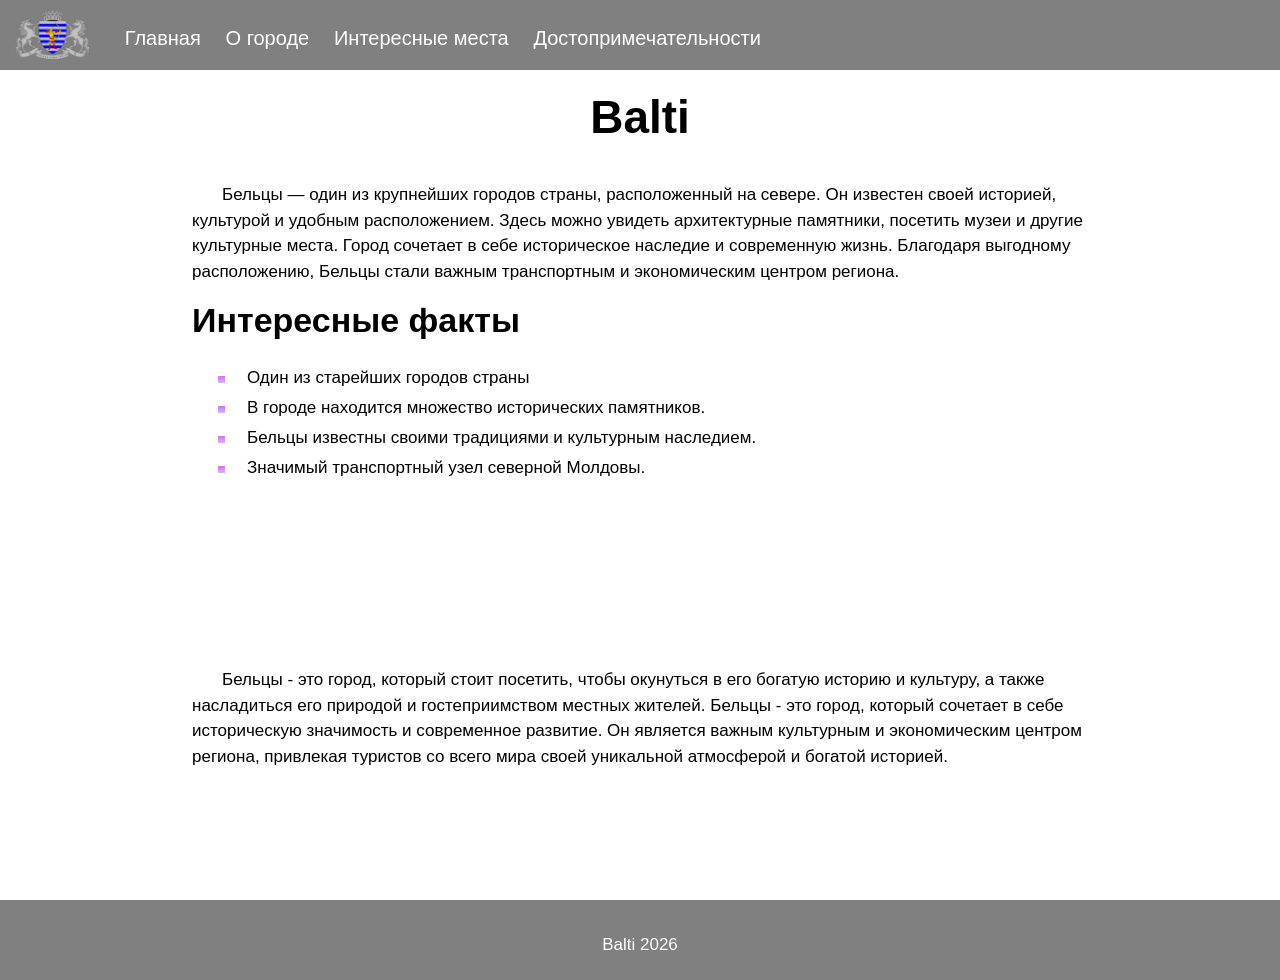
==== pages/despre.html @ f264bf55 "Add files via upload" ====
<!DOCTYPE html>
<html lang="en">
<head>
    <meta charset="UTF-8">
    <meta name="viewport" content="width=device-width, initial-scale=1.0">

<link rel="stylesheet" href="../css/style.css">
<link rel="stylesheet" href="https://cdnjs.cloudflare.com/ajax/libs/font-awesome/6.1.1/css/all.min.css"/>
<link rel="icon" href="../images/logo.png">
<script src="../js/script.js"></script>



    <title>Бельцы - мой город</title>
</head>
<body>

    <header>
        <img class="logo" src="../images/logo.png" alt="Лого">
        <navbar> 
            <a href="../index.html">Главная</a>
            <a href="../pages/despre.html">О городе</a>
            <a href="../pages/dostoprimechatel.html">Интересные места</a>
            <a href="../pages/contacte.html">Достопримечательности</a>
            
        </navbar>
             <i id="hamburger" onclick="mobileMenu()" class="fa-solid fa-bars"></i>
    </header>

    <main>
        <section>

            <h1 class="centered">Balti</h1>
            <p>
               Бельцы — один из крупнейших городов страны, расположенный на севере. Он известен своей историей, культурой и удобным расположением. Здесь можно увидеть архитектурные памятники, посетить музеи и другие культурные места.

            Город сочетает в себе историческое наследие и современную жизнь. Благодаря выгодному расположению, Бельцы стали важным транспортным и экономическим центром региона.
        </p>


        <h2>Интересные факты</h2>
        <ul>
            <li>Один из старейших городов страны</li>
            <li>В городе находится множество исторических памятников.</li>
            <li>Бельцы известны своими традициями и культурным наследием.</li>
            <li>Значимый транспортный узел северной Молдовы.</li>
            
        </ul>



        <iframe class="vfrem" src="https://www.youtube.com/embed/0PGiA3L0Sao?si=H-9b8ZWR_xIa7xcO&amp;start=17" 
        title="YouTube video player" frameborder="0" 
        allow="accelerometer; autoplay; clipboard-write; encrypted-media; gyroscope; picture-in-picture; web-share" referrerpolicy="strict-origin-when-cross-origin"
        allowfullscreen></iframe>


        <p>
            Бельцы - это город, который стоит посетить, чтобы окунуться в его богатую историю и культуру, а также насладиться его природой и гостеприимством местных жителей.
            Бельцы - это город, который сочетает в себе историческую значимость и современное развитие. Он является важным культурным и экономическим центром региона, привлекая туристов со всего мира своей уникальной атмосферой и богатой историей.
        
        </p>

        </section>

    </main>

    <footer>
        <span>Balti 2026</span>
    </footer>
</body>
</html>
---- css/style.css ----
﻿/* Подключение шрифтов из Google Fonts */
@import url('https://fonts.googleapis.com/css2?family=Dancing+Script:wght@400..700&family=Montserrat:ital,wght@0,100..900;1,100..900&display=swap');

/* Применяется ко всем элементам */
* {
    box-sizing: border-box; /* padding и border включаются в ширину/высоту */
}

body {
    margin: 0; /* убираем стандартные отступы */
    font-family: "Arial", sans-serif; /* основной шрифт */
    font-size: 17px; /* размер текста */
}

main {
    min-height: 100vh; /* минимальная высота = 100% экрана */
}

header {
    background: #808080; /* цвет фона */
    position: fixed; /* фиксируется сверху */
    width: 100%; /* на всю ширину */
    top: 0; /* прижат к верху */
    padding: 10px 15px 5px 15px; /* внутренние отступы */
}

navbar {
    margin-left: 30px; /* отступ слева */
    margin-bottom: 10px; /* отступ снизу */
    display: inline-block; /* строчно-блочный */
    overflow: auto; /* скрытие переполнения */
}

navbar a {
    color: white; /* цвет ссылок */
    text-decoration: none; /* убираем подчеркивание */
    margin-right: 20px; /* отступ между ссылками */
    font-size: 20px; /* размер текста */
}

navbar a:hover {
    color: #f3deca; /* цвет при наведении */
    text-decoration: underline 1px; /* подчеркивание */
}

footer {
    min-height: 80px; /* минимальная высота */
    background: #808080; /* цвет фона */
    text-align: center; /* текст по центру */
    color: white; /* цвет текста */
    padding-top: 35px; /* отступ сверху */
}

p {
    line-height: 150%; /* межстрочный интервал */
    text-indent: 30px; /* красная строка */
}

li {
    margin-top: 10px; /* отступ сверху */
    padding-left: 15px; /* отступ слева */
    list-style-image: linear-gradient(hsla(280, 82%, 57%, 0.685), hsla(280, 82%, 57%, 0.397)); /* кастомный маркер */
}

h1, h2, h3, h4, h5, h6 {
    margin-top: 0; /* убираем отступ сверху */
    font-family: "Arial", cursive; /* шрифт заголовков */
}

h1 {
    font-size: 270%; /* размер */
}

h2 {
    font-size: 200%; /* размер */
}

section {
    padding: 90px 15%; /* внутренние отступы */
}

.logo {
    height: 50px; /* высота логотипа */
}

#index {
    background: linear-gradient(hsla(0, 0%, 0%, 0.582), #000000bd), url('../images/nacialo1.jpg'); /* фон + затемнение */
    background-size: cover; /* растягивание */
    min-height: 100vh; /* высота */
}

.index-info {
    margin-top: 25vh; /* отступ сверху */
    text-align: center; /* по центру */
}

.index-info h1 {
    font-size: 350%; /* размер */
    color: white; /* цвет */
    border: 2px solid gray; /* рамка */
    display: inline-block; /* чтобы рамка обтекала текст */
    padding: 20px; /* отступы */
    border-radius: 5px; /* скругление */
    background-color: hsla(211, 211, 211); /* фон */
}

.link-index {
    color: white; /* цвет */
    text-decoration: underline #fa9483 2px; /* подчеркивание */
    font-size: 20px; /* размер */
}

.link-index:hover {
    color: #fedeca; /* цвет при наведении */
}

.more-info {
    background: linear-gradient(180deg, #f6fbfc 0%, #ffffff 100%); /* градиент */
}

.more-info-hero {
    background: linear-gradient(120deg, #696969, #808080); /* фон */
    color: white; /* текст */
    padding: 30px; /* отступы */
    border-radius: 14px; /* скругление */
    margin-bottom: 28px; /* отступ */
    box-shadow: rgba(38, 77, 84, 0.28) 0px 12px 30px; /* тень */
}

.more-info-hero p {
    text-indent: 0; /* без красной строки */
    margin: 10px 0 0; /* отступы */
}

.info-grid {
    display: grid; /* сетка */
    grid-template-columns: repeat(3, minmax(220px, 1fr)); /* 3 колонки */
    gap: 16px; /* расстояние */
    margin: 20px 0 28px; /* отступы */
}

.info-card {
    background: #ffffff; /* фон */
    border: 1px solid #d5e7ea; /* рамка */
    border-radius: 10px; /* скругление */
    padding: 16px; /* отступ */
    box-shadow: rgba(100, 100, 111, 0.08) 0px 7px 22px 0px; /* тень */
}

.info-card h3 {
    font-size: 170%; /* размер */
    margin-bottom: 8px; /* отступ */
}

.info-card p {
    text-indent: 0; /* без отступа */
    margin: 0; /* убираем отступы */
}

.info-block {
    margin-top: 24px; /* отступ */
    padding: 20px 22px; /* отступы */
    background: #eef7f8; /* фон */
    border-left: 6px solid #808080; /* левая линия */
    border-radius: 8px; /* скругление */
}

.info-block h2 {
    margin-bottom: 10px; /* отступ */
}

.info-block p {
    text-indent: 0; /* без отступа */
    margin: 0 0 10px; /* отступы */
}

.info-list {
    margin: 0; /* убираем отступ */
    padding-left: 20px; /* отступ */
}

.info-list li {
    margin-top: 8px; /* отступ */
}

.centered {
    text-align: center; /* по центру */
}

.vframe {
    width: 100%; /* ширина */
    height: 30vw; /* высота от ширины */
    border: 2px double #f3deca; /* двойная рамка */
    border-radius: 5px; /* скругление */
    box-shadow: rgba(100, 100, 111, 0.2) 0px 7px 29px 0px; /* тень */
}

.loc {
    overflow: auto; /* очистка float */
    border-bottom: 3px #f3deca dashed; /* пунктир */
    margin-bottom: 10px; /* отступ */
}

.loc img {
    height: 23vh; /* высота */
    width: 23vh; /* ширина */
    object-fit: cover; /* обрезка */
    border-radius: 50%; /* круг */
    float:left; /* обтекание */
    margin-right: 15px; /* отступ */
    margin-bottom: 15px; /* отступ */
}

.harta {
    width: 100%; /* ширина */
    height: 40vh; /* высота */
}

.row {
    overflow: auto; /* очистка float */
}

[class^="col-"] {
    float: left; /* колонки */
    padding: 0px 10px; /* отступ */
}

.col-50 {
    width: 50%; /* половина ширины */
}

.contacte {
    border: 2px solid #f3deca; /* рамка */
    border-radius: 5px; /* скругление */
    background-color: #f3deca9b; /* фон */
    padding: 5px 5%; /* отступ */
    height: 330px; /* высота */
    margin-bottom: 15px; /* отступ */
}

.cform {
    border: 2px solid #f3deca;
    border-radius: 5px;
    background-color: #f3deca9b;
    padding: 5px 5%;
}

.cform input, .cform textarea {
    width: 100%; /* на всю ширину */
    padding: 15px; /* отступ */
    font-size: 15px; /* размер */
    font-family: Arial;
    margin-bottom: 10px; /* отступ */
    padding: 4px 6px; /* уточнение padding */
}

#hamburger {
    color: white; /* цвет */
    font-size: 28px; /* размер */
    position: absolute; /* позиция */
    right: 22px; /* справа */
    top: 24px; /* сверху */
    cursor: pointer; /* курсор */
    display: none; /* скрыт */
}

/* адаптив */
@media (max-width: 800px) {

    body {
        font-size: 16px; /* уменьшаем текст */
    }

    section {
        padding: 90px 10px; /* уменьшаем отступ */
    }

    .index-info h1 {
        font-size: 250%; /* уменьшаем заголовок */
    }

    .vframe {
        height: 55vw; /* увеличиваем высоту */
    }

    .info-grid {
        grid-template-columns: 1fr; /* 1 колонка */
    }

    .more-info-hero {
        padding: 22px; /* меньше отступ */
    }

    [class^="col-"] {
        width: 100% !important; /* колонки в 1 линию */
    }

    navbar {
        display: block;
        margin-left: 0;
        margin-top: 10px;
    }

    navbar a {
        display: none; /* скрываем ссылки */
        margin-right: 0;
        padding: 10px 0;
        width: 100%;
    }

    navbar.mobile a {
        display: block; /* показываем при открытии */
        text-align: center;
    }

    #hamburger {
        display: block; /* показываем бургер */
    }
}
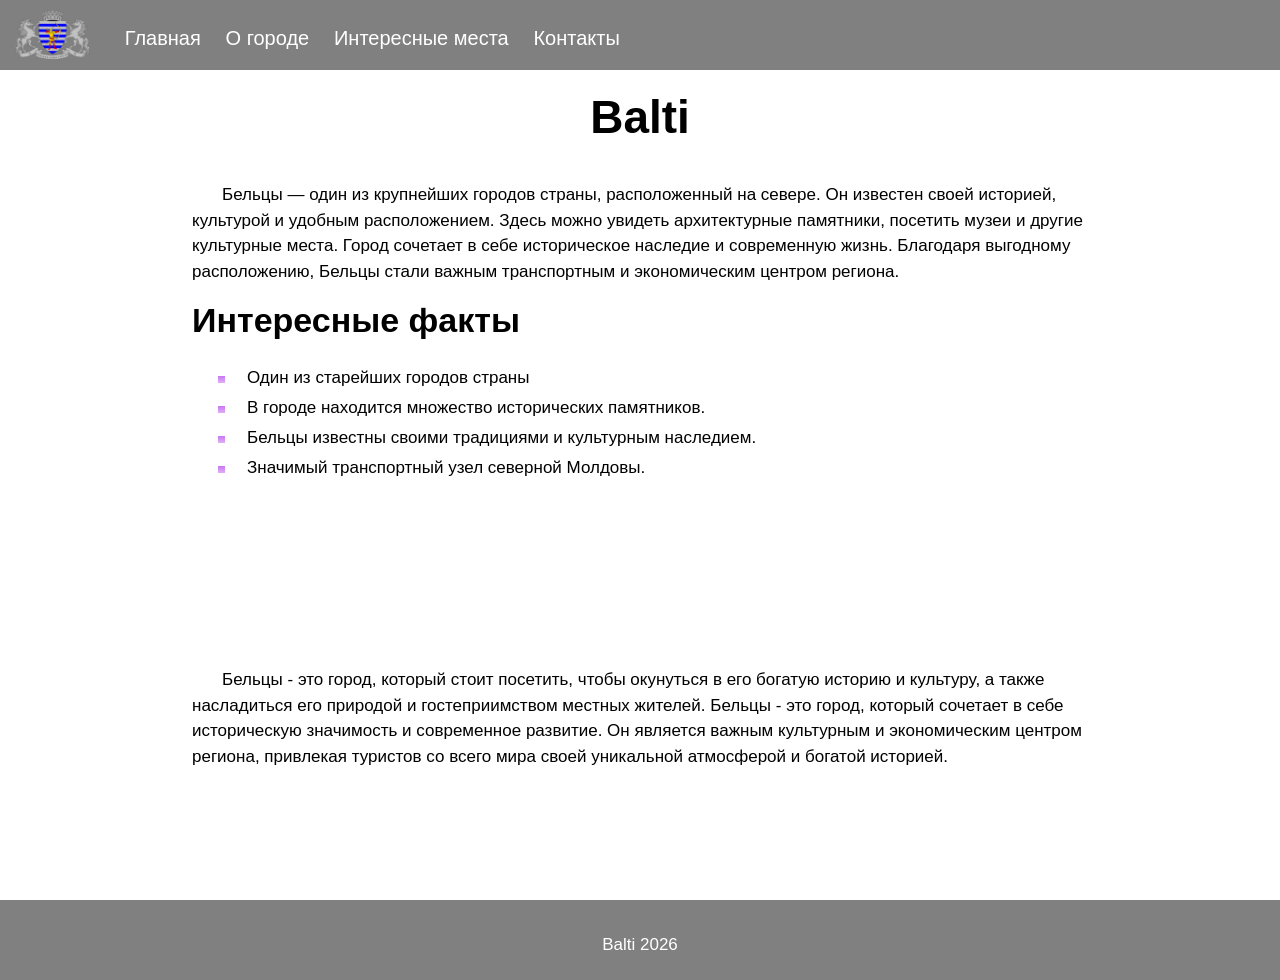
==== commit 7d9e6ee6: "Update despre.html" ====
--- a/pages/despre.html
+++ b/pages/despre.html
@@ -21,7 +21,7 @@
             <a href="../index.html">Главная</a>
             <a href="../pages/despre.html">О городе</a>
             <a href="../pages/dostoprimechatel.html">Интересные места</a>
-            <a href="../pages/contacte.html">Достопримечательности</a>
+            <a href="../pages/contacte.html">Контакты</a>
             
         </navbar>
              <i id="hamburger" onclick="mobileMenu()" class="fa-solid fa-bars"></i>
